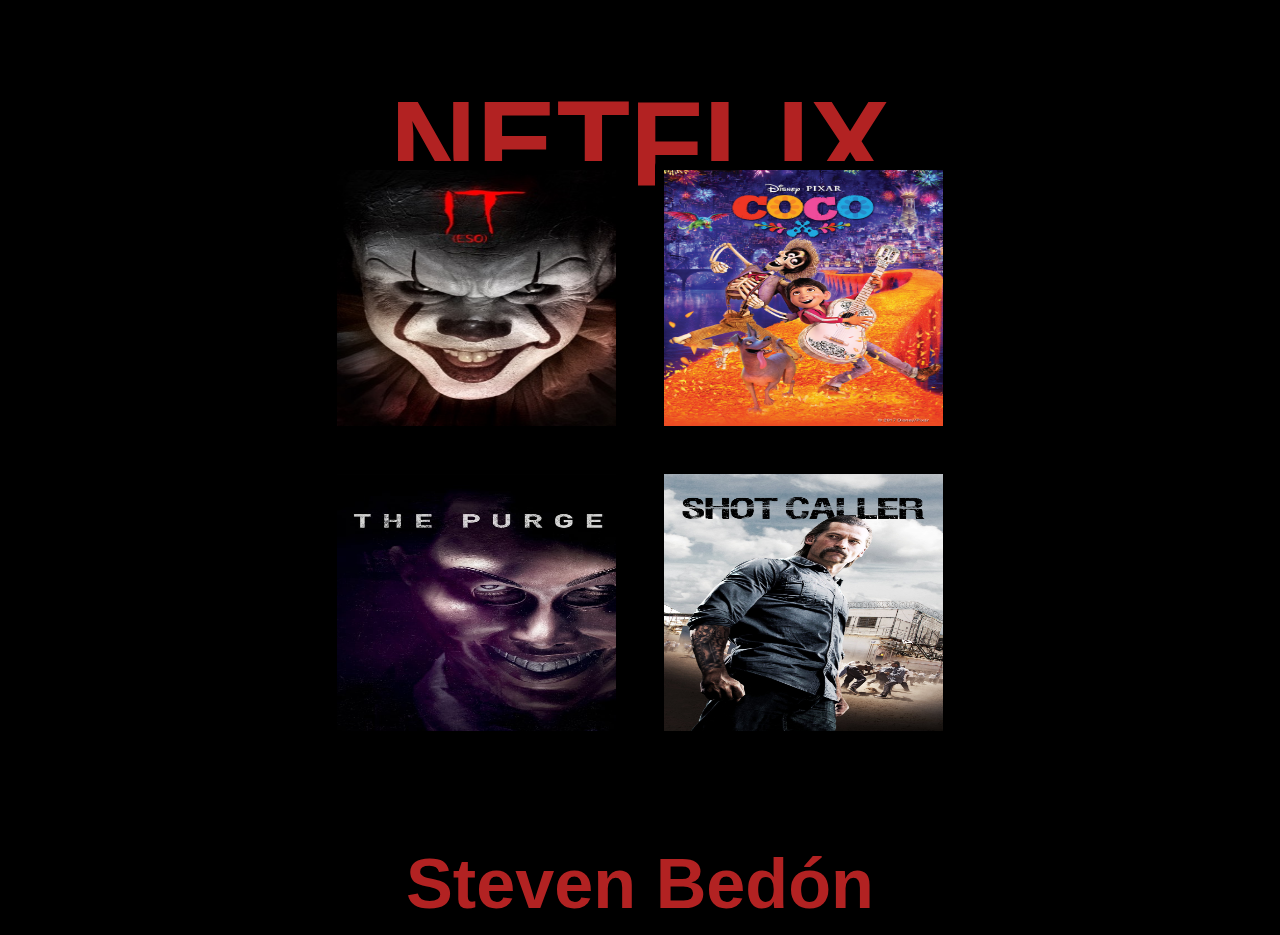
==== index.html @ a00bc069 "1 commit" ====
<!DOCTYPE html>
<html lang="es" dir="ltr">
  <head>
    <title>Peliculas NETFLIX</title>
    <meta charset="utf-8">
    <title>Display_grid</title>
    <link rel="stylesheet" href="css/main.css">
  </head>
  <body>
    <body background="img/nigi.jpg">
    <div id="container">
    	<div class="celda1">
        <h1>NETFLIX</h1>
      </div>

    	<div class="celda2">
      <a href="pages/peli1.html">
      <img src="img/it.jpg" alt="Bueeh"/>
      </a>
      </div>

      <div class="celda3">
        <a href="pages/peli2.html">
        <img src="img/Coco.jpg" alt="Bueeh"/>
      </a>
      </div>

      <div class="celda4">
        <a href="pages/peli3.html">
        <img src="img/purga.jpg" alt="Bueeh"/>
      </a>
      </div>

      <div class="celda5">
        <a href="pages/peli4.html">
        <img src="img/shot.jpg" alt="Bueeh"/>
      </a>
     </div>

      <div class="celda6">
        <h3>Steven Bedón</h3>

    </div>
  </body>
</html>
---- css/main.css ----
*{
  margin:0;
  padding:0;
}

body{
  font-family: 'Ubuntu', sans-serif;
  background-color: #EFEFEF;
  color:white;
  font-size: 60px;
}

#container{
  display:grid;
  border: 1px solid black;
  grid-template-columns: 3fr 3fr 3fr 3fr;
  grid-template-rows: calc(15.5vh - 10px) calc(31.6vh - 10px) calc(31.7vh - 10px) calc(19.3vh - 10px);
  grid-column-gap: 30px;
  grid-row-gap: 30px;
}

#container .celda1{
  padding: 9px;
  margin: 5%;
  background-color:#000000;
  border-radius: 5px;
  grid-column:1/5 ;
  grid-row:1/1 ;
  text-align: center;
  color: #B22222;
}


#container .celda2{
  padding: 9px;
  background-color:#000000;
  border-radius: 5px;
  grid-column:2/3 ;
  grid-row: 2/3;
}

#container .celda2 img{
  height: 100%;
  width: 100%;
}

#container .celda3{
  padding: 9px;
  background-color:#000000;
  border-radius: 5px;
  grid-column:3/4 ;
  grid-row:2/3 ;
}

#container .celda3 img{
  height: 100%;
  width: 100%;
}

#container .celda4{
  padding: 9px;
  background-color:#000000;
  border-radius: 5px;
  grid-column:3/2 ;
  grid-row:4/3 ;
}

#container .celda4 img{
  height: 100%;
  width: 100%;
}

#container .celda5{
  padding: 9px;
  background-color:#000000;
  border-radius: 5px;
  grid-column:3/4 ;
  grid-row: 3/3;
}

#container .celda5 img{
  height: 100%;
  width: 100%;
}

#container .celda6{
  padding: 9px;
  margin: 5%;
  background-color:#000000;
  border-radius: 5px;
  grid-column:1/5 ;
  grid-row:4/5;
  text-align: center;
  color: #B22222;
}
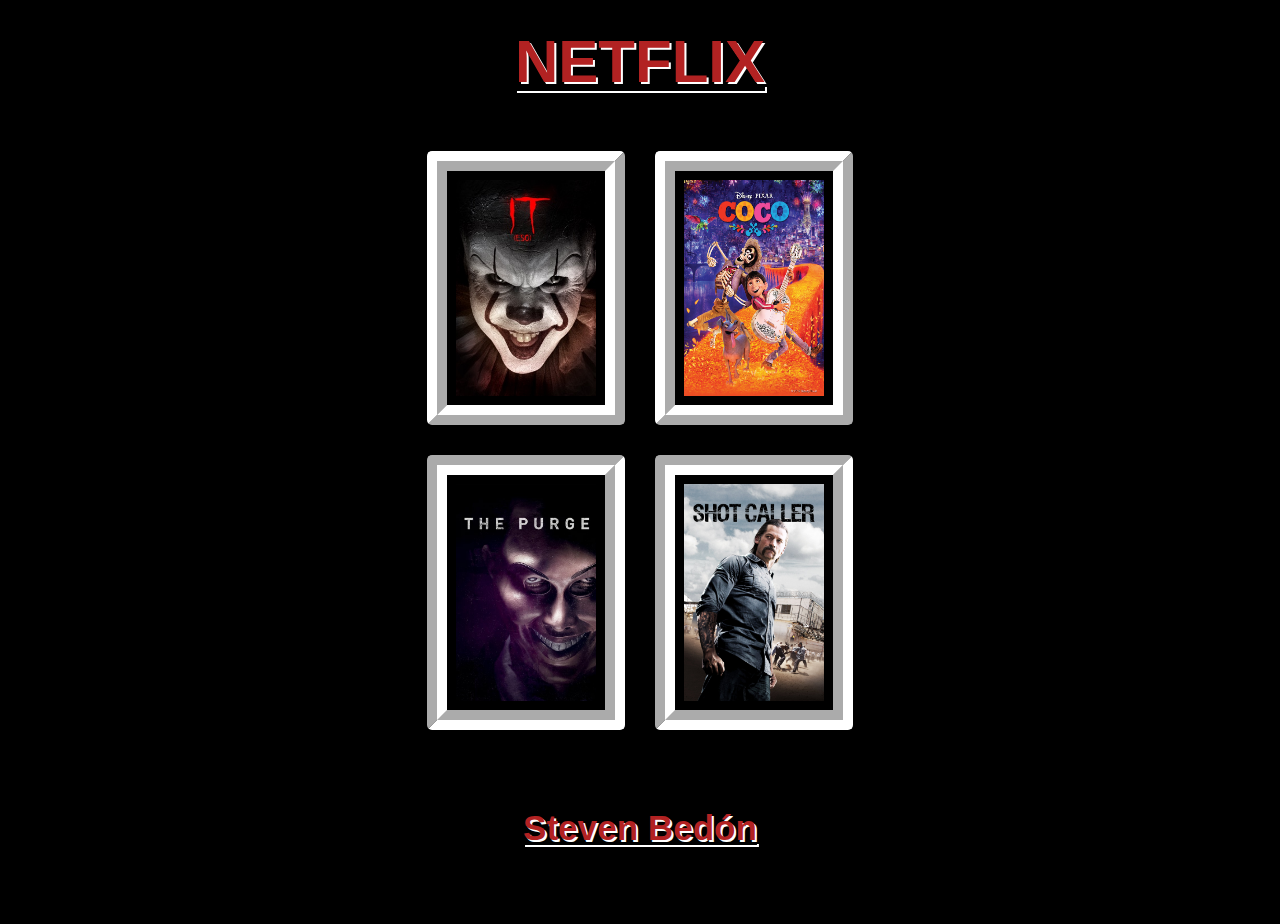
==== commit 2cc01ad7: "CSS 2021 STEVEN B" ====
--- a/index.html
+++ b/index.html
@@ -3,15 +3,15 @@
   <head>
     <title>Peliculas NETFLIX</title>
     <meta charset="utf-8">
-    <title>Display_grid</title>
     <link rel="stylesheet" href="css/main.css">
   </head>
+
   <body>
-    <body background="img/nigi.jpg">
     <div id="container">
     	<div class="celda1">
         <h1>NETFLIX</h1>
       </div>
+
 
     	<div class="celda2">
       <a href="pages/peli1.html">
--- a/css/main.css
+++ b/css/main.css
@@ -5,25 +5,28 @@
 
 body{
   font-family: 'Ubuntu', sans-serif;
-  background-color: #EFEFEF;
-  color:white;
-  font-size: 60px;
+  background-color:#000000;
+  color:black;
+  font-size: 30px;
+  text-shadow: 2px 2px white;
+  text-decoration: underline;
+
 }
 
 #container{
   display:grid;
-  border: 1px solid black;
-  grid-template-columns: 3fr 3fr 3fr 3fr;
-  grid-template-rows: calc(15.5vh - 10px) calc(31.6vh - 10px) calc(31.7vh - 10px) calc(19.3vh - 10px);
+  border-width: 1px;
+  grid-template-columns: 4fr 2fr 2fr 4fr;
+  grid-template-rows: calc(14.5vh - 10px) calc(31.6vh - 10px) calc(31.7vh - 10px) calc(19.3vh - 10px);
   grid-column-gap: 30px;
   grid-row-gap: 30px;
 }
 
 #container .celda1{
-  padding: 9px;
-  margin: 5%;
+  padding: 1px;
+  margin: 2%;
   background-color:#000000;
-  border-radius: 5px;
+  border-radius:5px;
   grid-column:1/5 ;
   grid-row:1/1 ;
   text-align: center;
@@ -32,6 +35,9 @@
 
 
 #container .celda2{
+  border-width: 20px;
+  border-style: ridge;
+  border-color: white;
   padding: 9px;
   background-color:#000000;
   border-radius: 5px;
@@ -45,6 +51,9 @@
 }
 
 #container .celda3{
+  border-width: 20px;
+  border-style: ridge;
+  border-color: white;
   padding: 9px;
   background-color:#000000;
   border-radius: 5px;
@@ -58,6 +67,9 @@
 }
 
 #container .celda4{
+  border-width: 20px;
+  border-style: groove;
+  border-color: white;
   padding: 9px;
   background-color:#000000;
   border-radius: 5px;
@@ -71,6 +83,9 @@
 }
 
 #container .celda5{
+  border-width: 20px;
+  border-style: groove;
+  border-color: white;
   padding: 9px;
   background-color:#000000;
   border-radius: 5px;
@@ -85,7 +100,7 @@
 
 #container .celda6{
   padding: 9px;
-  margin: 5%;
+  margin: 3%;
   background-color:#000000;
   border-radius: 5px;
   grid-column:1/5 ;
